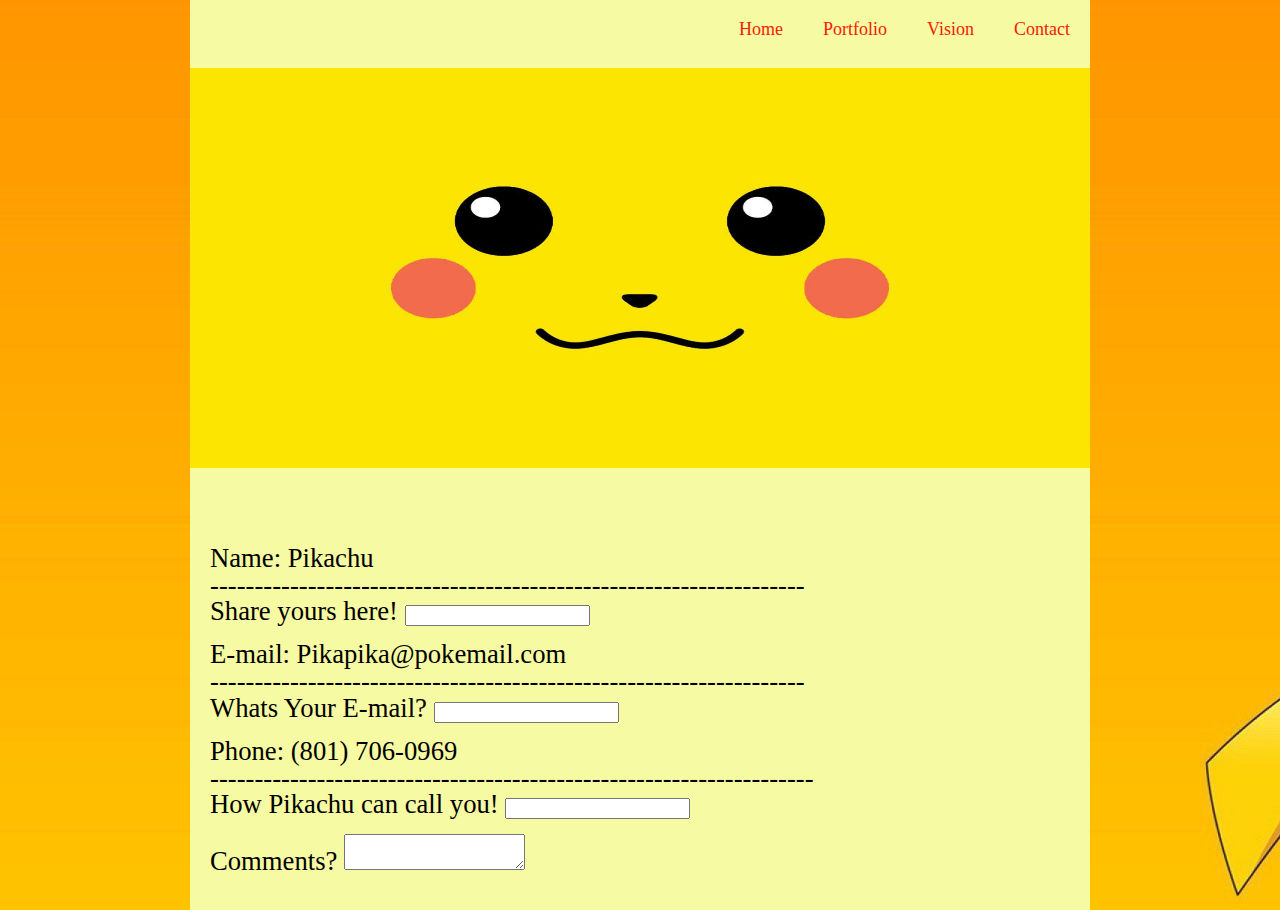
==== contact.html @ e34f69bb "finished MVP and a stretch goal of linking my portfolio, also created a seperate contacts page for m" ====
<!doctype html>

<html lang="en">

<head>
  <meta charset="utf-8">

  <title>My Resume - Contact me!</title>
  <meta name="viewport" content="width=device-width, initial-scale=1">
  <link rel="stylesheet" href="css/index.css">
</head>

<body background ="images/pokemon-bg.jpg">

</body>
      <div class="container">
            <header>
              <nav>
                <a href="index.html">Home</a>
                <a href="https://shakeyfries.github.io/">Portfolio</a>
                <a href="#">Vision</a>
                <a href="contact.html">Contact</a>
              </nav>
            </header>
            <div class="contact">
                  <img class = "pika" src ="/images/pikachu-800.jpg">

                        <form>
                              <div class="name">
                                  <label for="name">Name: Pikachu<section class ="spacers">-------------------------------------------------------------------</section>Share yours here!</label>
                                  <input type="text" id="name" name="user_name">
                              </div>
                              <div class="mail">
                                  <label for="mail">E-mail: Pikapika@pokemail.com<section class ="spacers">-------------------------------------------------------------------</section>Whats Your E-mail?</label>
                                  <input type="email" id="mail" name="user_mail">
                              </div>
                              <div class="phone">
                                  <label for="phone">Phone: (801) 706-0969 <section class ="spacers">--------------------------------------------------------------------</section>How Pikachu can call you!</label>
                                  <input type="email" id="phone" name="user_phone">
                              </div>
                              <div class="Comment">
                                  <label for="Comment">Comments?</label>
                                  <textarea id="cmnt" name="Comment"></textarea>
                              </div>
                        </form>
                        </div>
      </div>
</html>
---- css/index.css ----
/* http://meyerweb.com/eric/tools/css/reset/ 
   v2.0 | 20110126
   License: none (public domain)
*/
html,
body,
div,
span,
applet,
object,
iframe,
h1,
h2,
h3,
h4,
h5,
h6,
p,
blockquote,
pre,
a,
abbr,
acronym,
address,
big,
cite,
code,
del,
dfn,
em,
img,
ins,
kbd,
q,
s,
samp,
small,
strike,
strong,
sub,
sup,
tt,
var,
b,
u,
i,
center,
dl,
dt,
dd,
ol,
ul,
li,
fieldset,
form,
label,
legend,
table,
caption,
tbody,
tfoot,
thead,
tr,
th,
td,
article,
aside,
canvas,
details,
embed,
figure,
figcaption,
footer,
header,
hgroup,
menu,
nav,
output,
ruby,
section,
summary,
time,
mark,
audio,
video {
  margin: 0;
  padding: 0;
  border: 0;
  font-size: 100%;
  font: inherit;
  vertical-align: baseline;
}
/* HTML5 display-role reset for older browsers */
article,
aside,
details,
figcaption,
figure,
footer,
header,
hgroup,
menu,
nav,
section {
  display: block;
}
body {
  line-height: 1;
}
ol,
ul {
  list-style: none;
}
blockquote,
q {
  quotes: none;
}
blockquote:before,
blockquote:after,
q:before,
q:after {
  content: '';
  content: none;
}
table {
  border-collapse: collapse;
  border-spacing: 0;
}
/* Set every element's box-sizing to border-box */
* {
  box-sizing: border-box;
}
html {
  font-size: 62.5%;
}
h1 {
  font-size: 5rem;
}
h2 {
  font-size: 4rem;
}
h3 {
  font-size: 3rem;
  font-weight: bold;
}
h4 {
  font-size: 2rem;
}
p {
  font-size: 1.8rem;
}
html,
body {
  height: 100%;
}
/*  My code starts here. */
/*========== Mix in ==============*/
.bg-color {
  background-color: #F6FAA3;
}
.width {
  width: 90%;
  margin: auto;
}
/*========================================================= */
/*==========Container================= */
.container {
  width: 900px;
  margin: 0 auto;
  background-color: #F6FAA3;
}
@media (max-width: 800px) {
  .container {
    width: 90%;
    margin: 0 auto;
  }
}
@media (max-width: 800px) and (max-width: 500px) {
  .container {
    width: 90%;
    margin: 0 auto;
  }
}
/*========================================================= */
/*========== Nav ================= */
nav {
  display: flex;
  justify-content: flex-end;
}
nav a {
  margin: 2rem;
  font-size: 1.8rem;
  color: #F52104;
  text-decoration: none;
}
/*========================================================= */
/*========== Resume-top ================= */
.resume-top {
  display: flex;
  flex-direction: column;
  justify-content: center;
  margin: auto;
  width: 90%;
  background: #F0F1D6;
  padding: 5%;
}
.resume-top img {
  width: 40%;
  height: 40%;
  margin-bottom: 20px;
}
@media (max-width: 800px) {
  .resume-top {
    display: flex;
    flex-direction: column;
    justify-content: center;
    text-align: center;
  }
}
.resume-top .resume-text {
  border-bottom: 1px solid gray;
  padding-bottom: 2rem;
}
.press-here {
  padding-top: 2rem;
  padding-bottom: 4rem;
}
.press-here button {
  display: flex;
  justify-content: center;
  text-align: center;
  width: 22%;
  height: 30px;
  border: 1px solid black;
  border-radius: 0.5rem;
  font-size: 1.6rem;
  padding: 3px;
  background: darkgray;
  color: white;
}
.press-here button img {
  width: 4.1rem;
  height: 3.1rem;
}
.press-here p {
  margin-bottom: 1.5rem;
}
@media (max-width: 800px) {
  .press-here button {
    width: 30%;
    height: 50px;
  }
}
@media (max-width: 500px) {
  .press-here button {
    width: 100%;
    height: 50px;
  }
}
/*========================================================= */
/*========== middle ================= */
.middle {
  width: 90%;
  margin: auto;
  margin-top: 2rem;
  display: flex;
  justify-content: space-between;
  flex-wrap: wrap;
}
.middle .listen-up {
  width: 50%;
}
.good-stuff {
  width: 47%;
  margin-bottom: 25px;
}
@media (max-width: 800px) {
  .good-stuff {
    margin-bottom: 50px;
  }
}
@media (max-width: 800px) and (max-width: 500px) {
  .good-stuff {
    margin-bottom: 30%;
  }
}
.good-stuff ul {
  border: 1px solid lightgray;
  border-radius: 3px;
  display: flex;
  flex-direction: column;
  justify-content: flex-start;
  text-align: center;
}
.good-stuff ul li {
  border-bottom: 1px solid lightgray;
  display: flex;
  justify-content: flex-start;
  align-items: center;
}
.good-stuff ul li p {
  margin: 10px 20px;
}
.history {
  width: 100%;
  margin: 0 auto;
  display: grid;
}
.grid {
  display: flex;
  justify-content: space-between;
  text-align: center;
  border-top: 1px solid lightgray;
  border-bottom: 1px solid lightgray;
}
.grid p {
  margin: 10px 20px;
}
.grid:nth-child(even) {
  background: #FFFFE0;
}
/*========================================================= */
/*======== Footer ============== */
.copyright {
  display: flex;
  flex-direction: column;
  text-align: center;
  margin: auto;
  padding: 35px 0;
  width: 90%;
  background: #888A00;
  margin-top: 30px;
  color: white;
}
/*========================================================= */
/*======== Contact ============== */
.contact .pika {
  width: 100%;
  height: 400px;
  margin-top: 10px;
  margin-bottom: 40px;
}
form {
  height: 400px;
  display: flex;
  flex-direction: column;
  justify-content: space-evenly;
  font-size: 20pt;
  padding: 20px;
}
/*========================================================= */
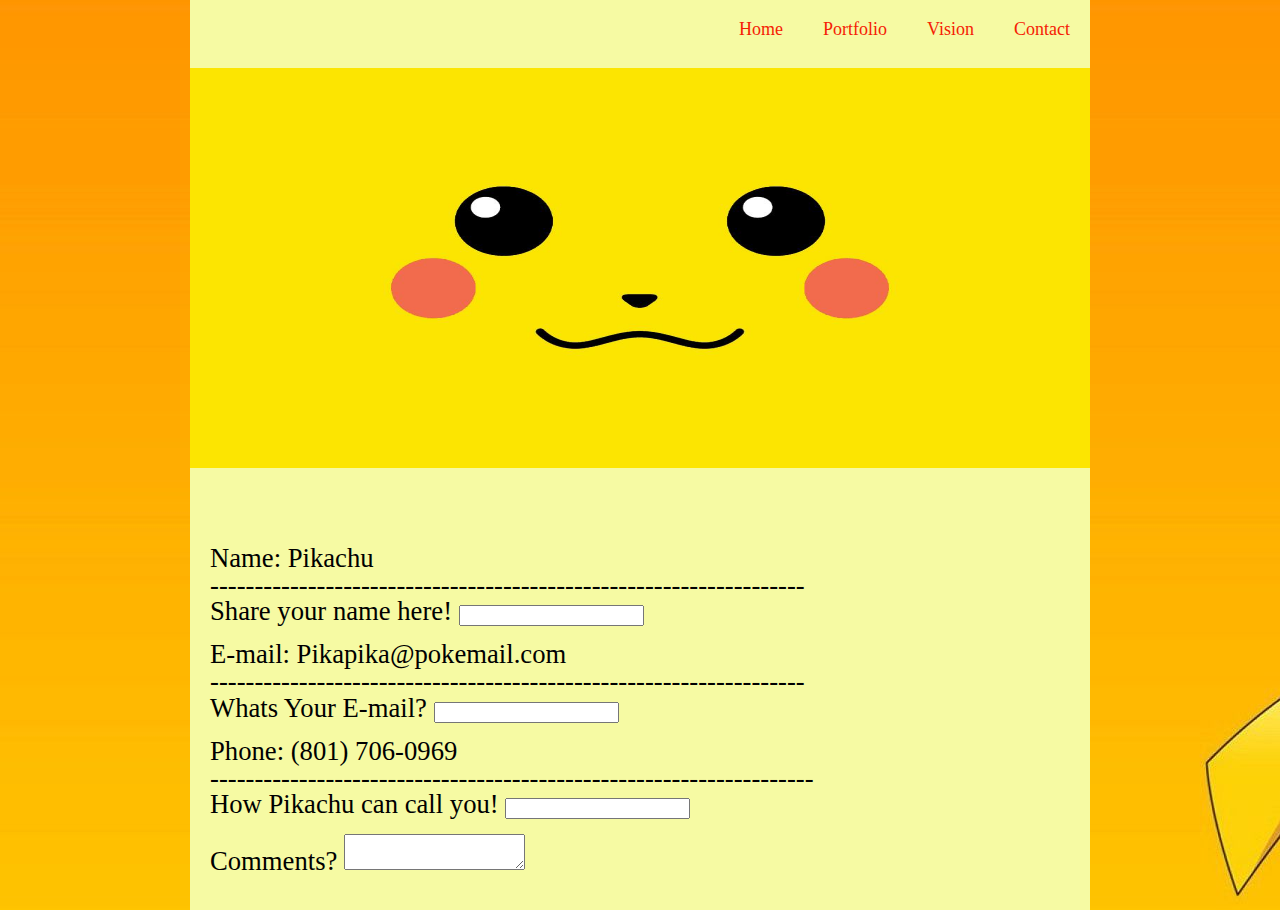
==== commit 444a67b9: "noticed a typo, corrected typo in contact page." ====
--- a/contact.html
+++ b/contact.html
@@ -27,7 +27,7 @@
 
                         <form>
                               <div class="name">
-                                  <label for="name">Name: Pikachu<section class ="spacers">-------------------------------------------------------------------</section>Share yours here!</label>
+                                  <label for="name">Name: Pikachu<section class ="spacers">-------------------------------------------------------------------</section>Share your name here!</label>
                                   <input type="text" id="name" name="user_name">
                               </div>
                               <div class="mail">
